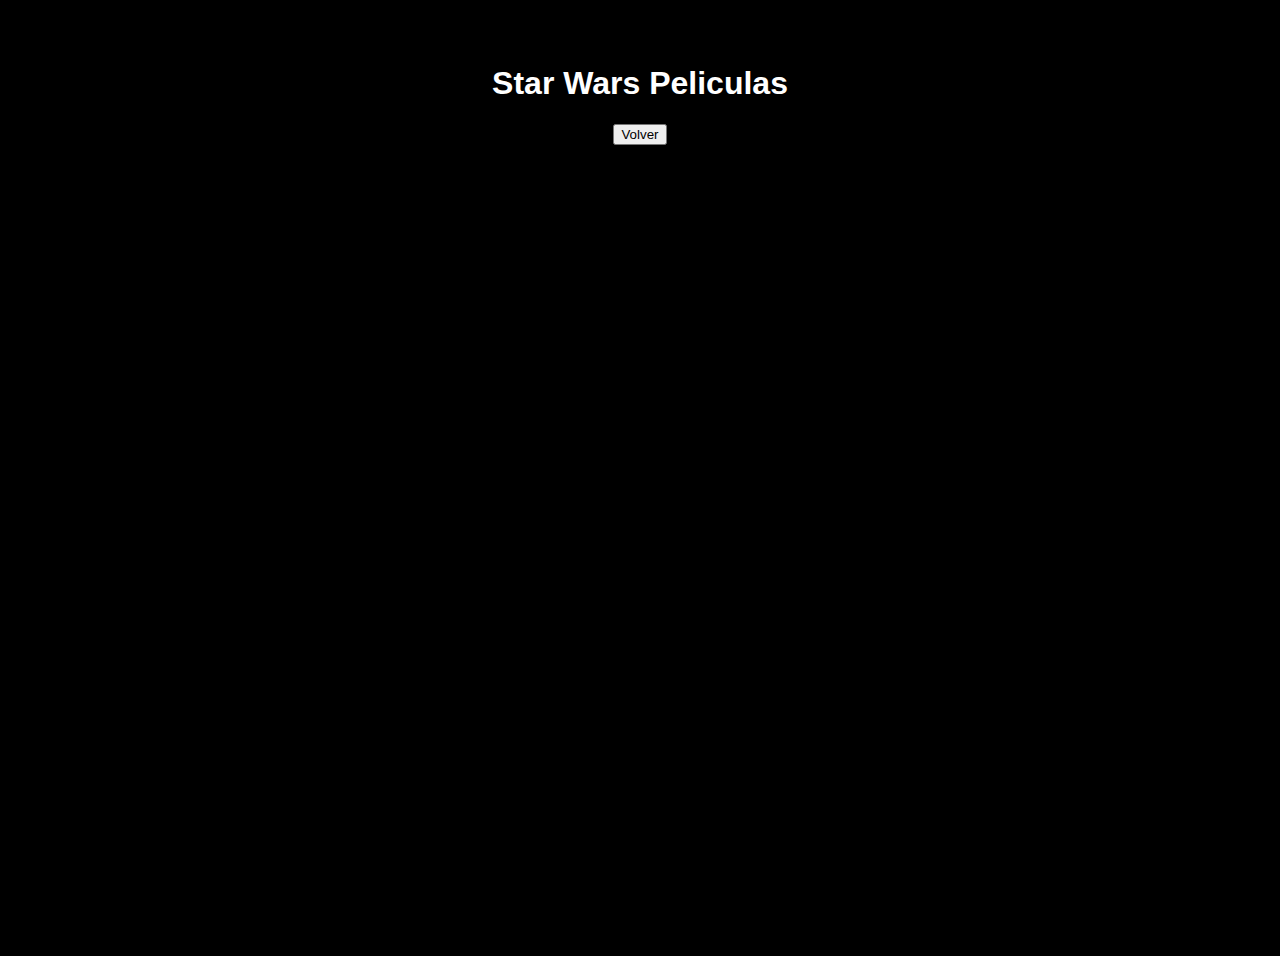
==== public_html/index.html @ 6b83207a "fghjcgh" ====
<!DOCTYPE html>
<!--
To change this license header, choose License Headers in Project Properties.
To change this template file, choose Tools | Templates
and open the template in the editor.
-->
<html>
    <head>
        <title>Entrega Starwars</title>
        <meta charset="UTF-8">
        <link rel="stylesheet" href="style.css" type="text/css">
        <meta name="viewport" content="width=device-width, initial-scale=1.0">
        <script src="starwarsjavascript.js"></script>
    </head>
    <body>
        <main>
        <h1>Star Wars Peliculas</h1>
            <p><button onclick="obtenerPeliculas()" class="buttonClass"> Volver</button></p>

            <ul id="list">
                 <!--Javascript aqui?-->

            </ul>

    <script src="starwarsjavascript.js"></script>



        </main>
        <script src="starwarsjavascript.js" defer></script>
    </body>
</html>
---- public_html/style.css ----
/*
body {
    width:960px;
    background: white; 
    margin: auto;
}
title {
    float : left;
    text-align: left;
    display: inline;
    
    
}
ul {
  display: flex;
  flex-direction: row;
  flex-wrap: wrap;
}
*/

body {
  min-height: 100vh;
  background-color: #333;
  color: white;
  font-family: Arial;
  text-align: center;
  padding: 20px;
  background: black;
}
header,
main,
footer {
  width: 80vw;
  padding: 1rem 1rem;
  margin: 0 auto;
}
header h1 {
  color: orange;
}
header h2 {
  color: orangered;
}
#nav,
#footer {
  display: flex;
  flex-direction: row;
}
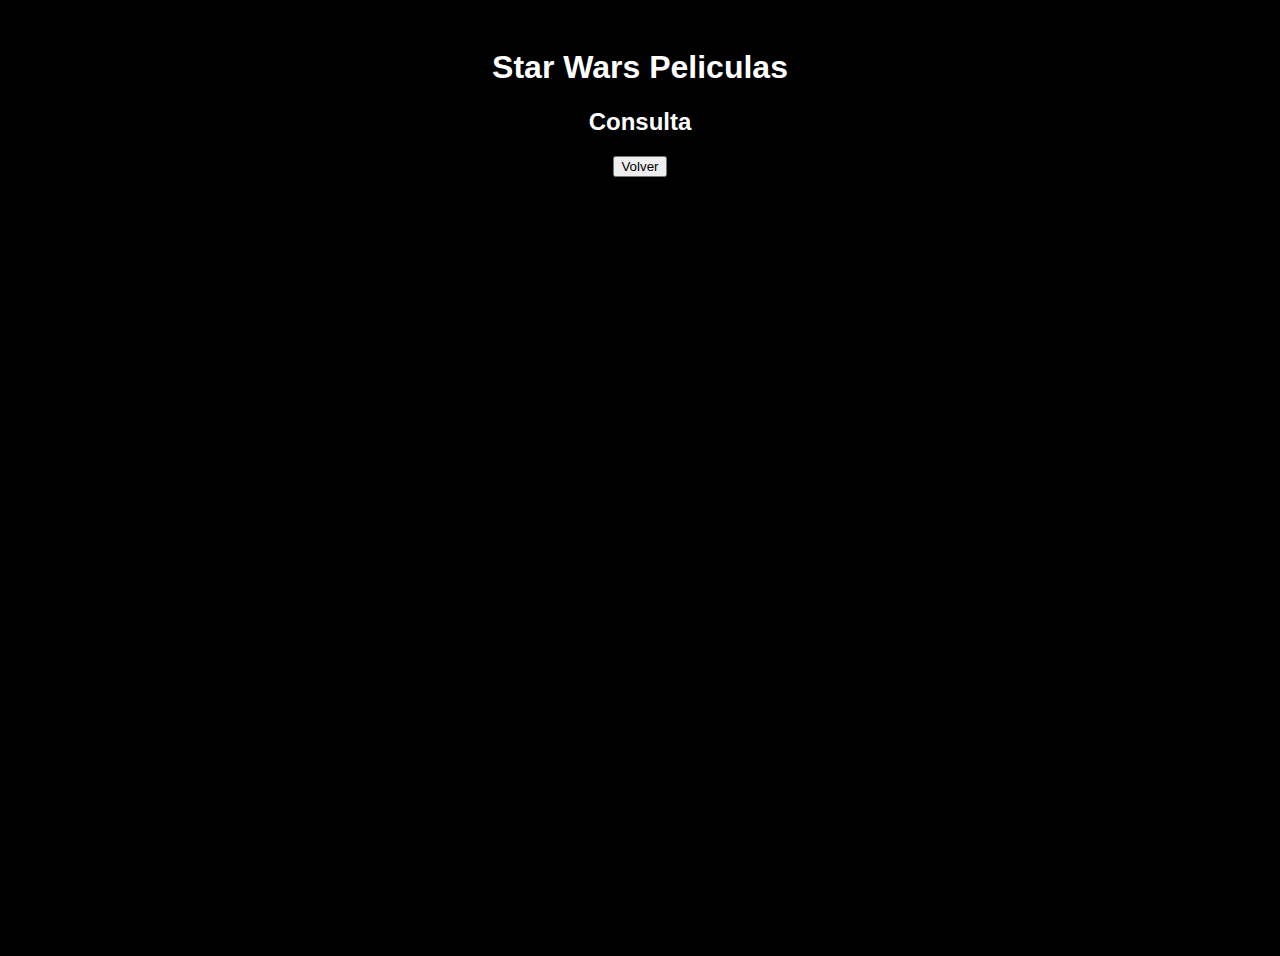
==== commit b1f35c0f: "dsgfs" ====
--- a/public_html/index.html
+++ b/public_html/index.html
@@ -13,11 +13,24 @@
         <script src="starwarsjavascript.js"></script>
     </head>
     <body>
-        <main>
+
         <h1>Star Wars Peliculas</h1>
+        <h2 id="nombrepelicula">Consulta</h2>
             <p><button onclick="obtenerPeliculas()" class="buttonClass"> Volver</button></p>
 
             <ul id="list">
+                 <!--Javascript aqui?-->
+
+            </ul>
+            <ul id="list2">
+                 <!--Javascript aqui?-->
+
+            </ul>
+            <ul id="list3">
+                 <!--Javascript aqui?-->
+
+            </ul>
+            <ul id="list4">
                  <!--Javascript aqui?-->
 
             </ul>
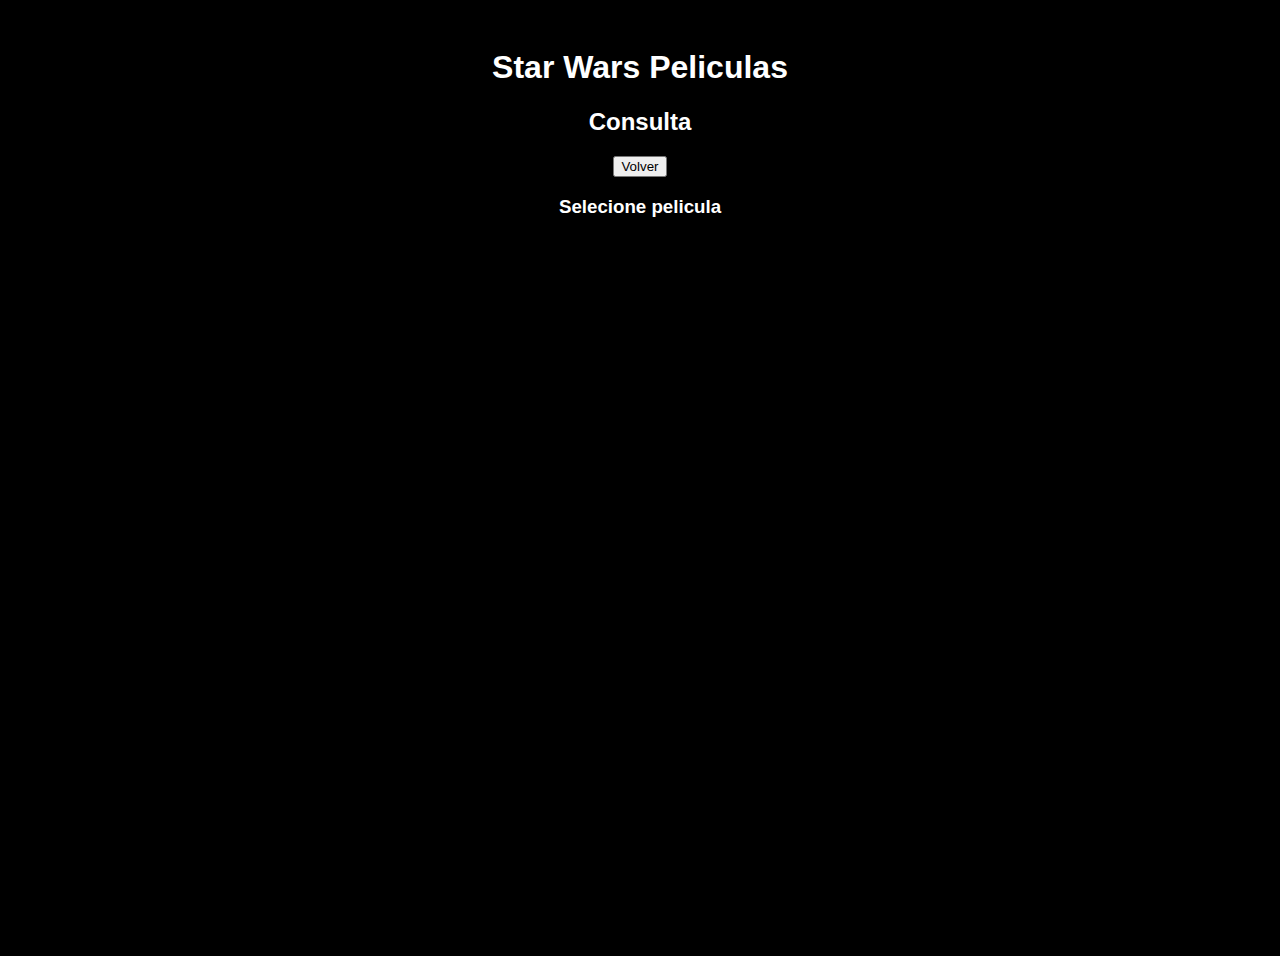
==== commit 5fee3c0e: "progreso" ====
--- a/public_html/index.html
+++ b/public_html/index.html
@@ -16,7 +16,10 @@
 
         <h1>Star Wars Peliculas</h1>
         <h2 id="nombrepelicula">Consulta</h2>
+        
+
             <p><button onclick="obtenerPeliculas()" class="buttonClass"> Volver</button></p>
+            <h3 id="textcrawl">Selecione pelicula</h3>
 
             <ul id="list">
                  <!--Javascript aqui?-->
--- a/public_html/style.css
+++ b/public_html/style.css
@@ -46,3 +46,9 @@
   display: flex;
   flex-direction: row;
 }
+ul{
+        display:inline-block;
+        border:1px solid #000;
+        padding:20px;
+}
+
